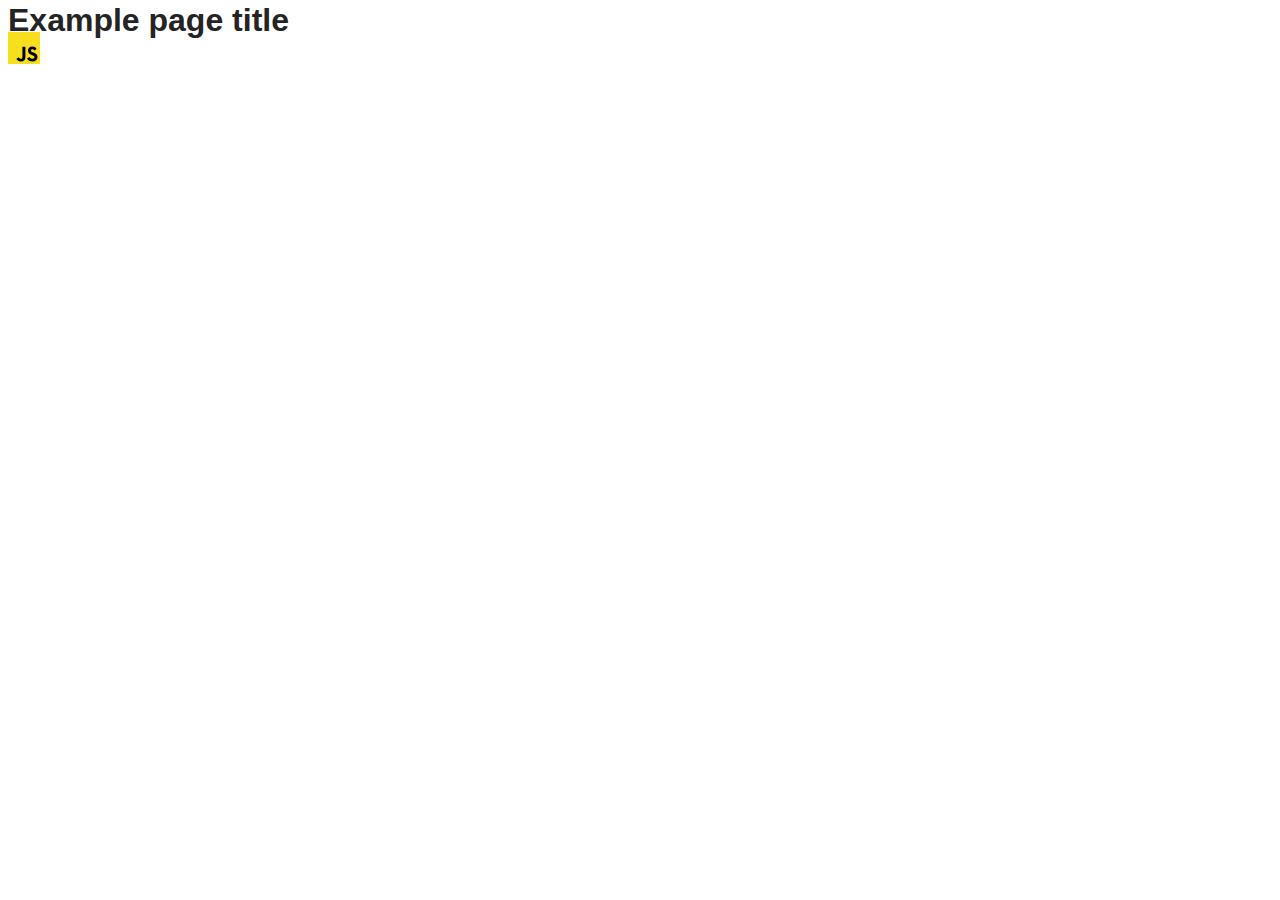
==== src/index.html @ 994bd95e "Initial commit" ====
<!DOCTYPE html>
<html lang="en">
  <head>
    <meta charset="UTF-8" />
    <link rel="icon" type="image/svg+xml" href="/favicon.svg" />
    <meta name="viewport" content="width=device-width, initial-scale=1.0" />
    <title>Vanilla App Template</title>
    <link rel="stylesheet" href="./css/styles.css" />
  </head>
  <body>
    <load ="partials/header.html" />

    <section>
      <h1>Example page title</h1>
      <!-- Path to images as from index.html file -->
      <img src="./img/javascript.svg" alt="" />
    </section>

    <!-- Loads the specified .html file -->
    <load ="partials/vite-promo.html" />

    <script type="module" src="./main.js"></script>
  </body>
</html>
---- src/css/styles.css ----
/**
  |============================
  | include css partials with
  | default @import url()
  |============================
*/
@import url('./reset.css');
@import url('./vite-promo.css');
@import url('./header.css');

:root {
  font-family: Inter, Avenir, Helvetica, Arial, sans-serif;
  font-size: 16px;
  line-height: 24px;
  font-weight: 400;

  color: #242424;
  background-color: rgba(255, 255, 255, 0.87);

  font-synthesis: none;
  text-rendering: optimizeLegibility;
  -webkit-font-smoothing: antialiased;
  -moz-osx-font-smoothing: grayscale;
  -webkit-text-size-adjust: 100%;
}
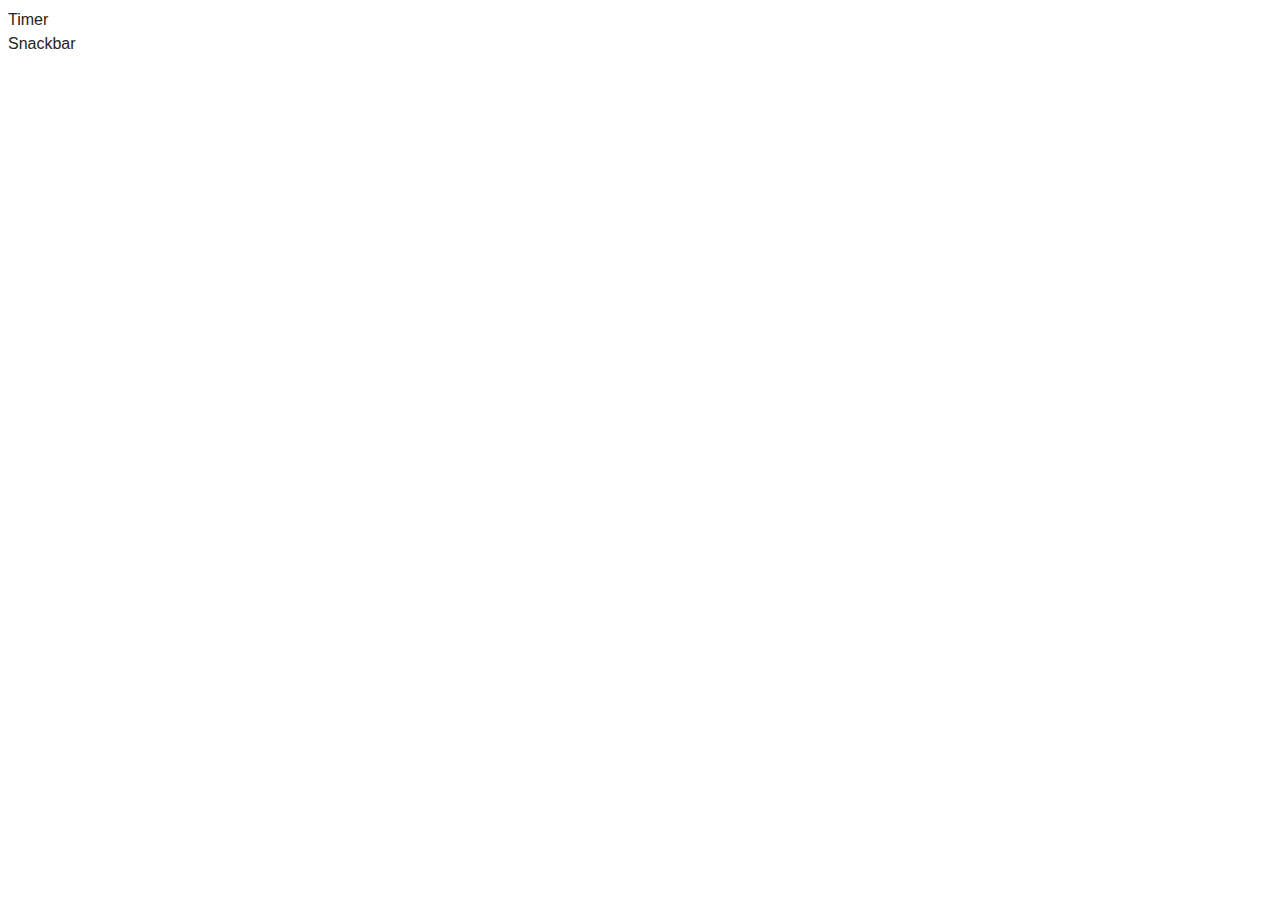
==== commit 1bc82a24: "update index.html" ====
--- a/src/index.html
+++ b/src/index.html
@@ -4,20 +4,22 @@
     <meta charset="UTF-8" />
     <link rel="icon" type="image/svg+xml" href="/favicon.svg" />
     <meta name="viewport" content="width=device-width, initial-scale=1.0" />
-    <title>Vanilla App Template</title>
+    <title>JS-10</title>
+    <link rel="preconnect" href="https://fonts.googleapis.com" />
+    <link rel="preconnect" href="https://fonts.gstatic.com" crossorigin />
+    <link rel="preconnect" href="https://fonts.googleapis.com" />
+    <link rel="preconnect" href="https://fonts.gstatic.com" crossorigin />
+    <link
+      href="https://fonts.googleapis.com/css2?family=Montserrat:wght@400;600&display=swap"
+      rel="stylesheet"
+    />
     <link rel="stylesheet" href="./css/styles.css" />
   </head>
   <body>
-    <load ="partials/header.html" />
-
-    <section>
-      <h1>Example page title</h1>
-      <!-- Path to images as from index.html file -->
-      <img src="./img/javascript.svg" alt="" />
-    </section>
-
-    <!-- Loads the specified .html file -->
-    <load ="partials/vite-promo.html" />
+    <ul>
+      <li><a href = "./1-timer.html">Timer</a></a></li>
+      <li><a href ="./2-snackbar.html">Snackbar</a></li>
+    </ul>
 
     <script type="module" src="./main.js"></script>
   </body>
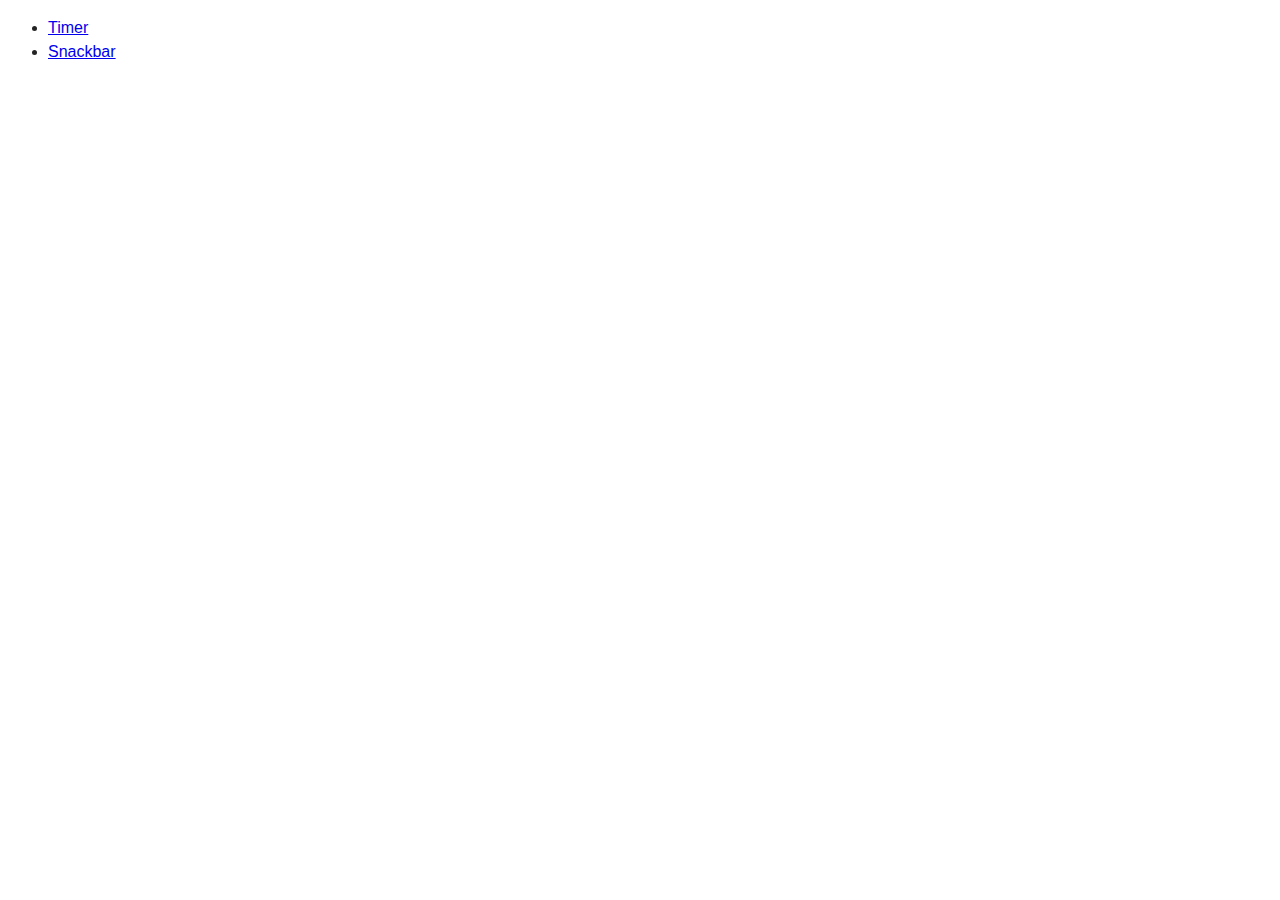
==== commit a9a0da88: "update html" ====
--- a/src/index.html
+++ b/src/index.html
@@ -20,7 +20,5 @@
       <li><a href = "./1-timer.html">Timer</a></a></li>
       <li><a href ="./2-snackbar.html">Snackbar</a></li>
     </ul>
-
-    <script type="module" src="./main.js"></script>
   </body>
 </html>
